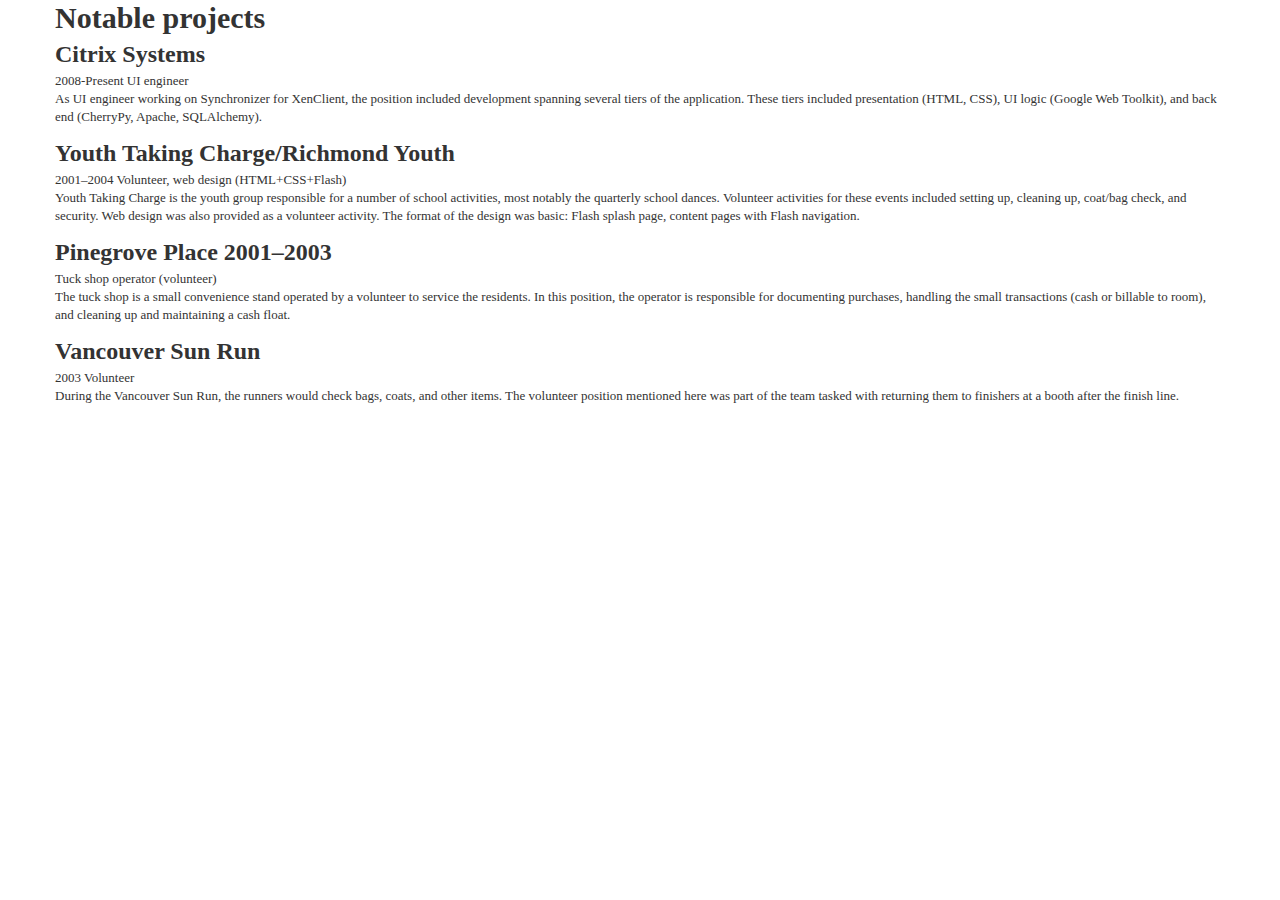
==== experience.html @ 51f3656a "Add experience page" ====
<!DOCTYPE html>

<meta charset="utf-8">
<meta name="viewport" content="width=device-width, initial-scale=1.0">
<title>Notable projects – Wesley Moy</title>
<link rel="stylesheet" href="css/bootstrap.css">
<!-- HTML5 shiv -->
<!--[if lt IE 9]>
<script src="http://html5shim.googlecode.com/svn/trunk/html5.js"></script>
<![endif]-->

<div class="container">
<h1>Notable projects</h1>

<h2>Citrix Systems</h2>
2008-Present

UI engineer

<p>As UI engineer working on Synchronizer for XenClient, the position included development spanning several tiers of the application. These tiers included presentation (HTML, CSS), UI logic (Google Web Toolkit), and back end (CherryPy, Apache, SQLAlchemy).</p>

<h2>Youth Taking Charge/Richmond Youth</h2>
2001–2004

Volunteer, web design (HTML+CSS+Flash)

<p>Youth Taking Charge is the youth group responsible for a number of school activities, most notably the quarterly school dances. Volunteer activities for these events included setting up, cleaning up, coat/bag check, and security.
Web design was also provided as a volunteer activity. The format of the design was basic: Flash splash page, content pages with Flash navigation.</p>

<h2>Pinegrove Place	2001–2003</h2>

Tuck shop operator (volunteer)

<p>The tuck shop is a small convenience stand operated by a volunteer to service the residents. In this position, the operator is responsible for documenting purchases, handling the small transactions (cash or billable to room), and cleaning up and maintaining a cash float.</p>

<h2>Vancouver Sun Run</h2>
2003

Volunteer
<p>During the Vancouver Sun Run, the runners would check bags, coats, and other items. The volunteer position mentioned here was part of the team tasked with returning them to finishers at a booth after the finish line.</p>
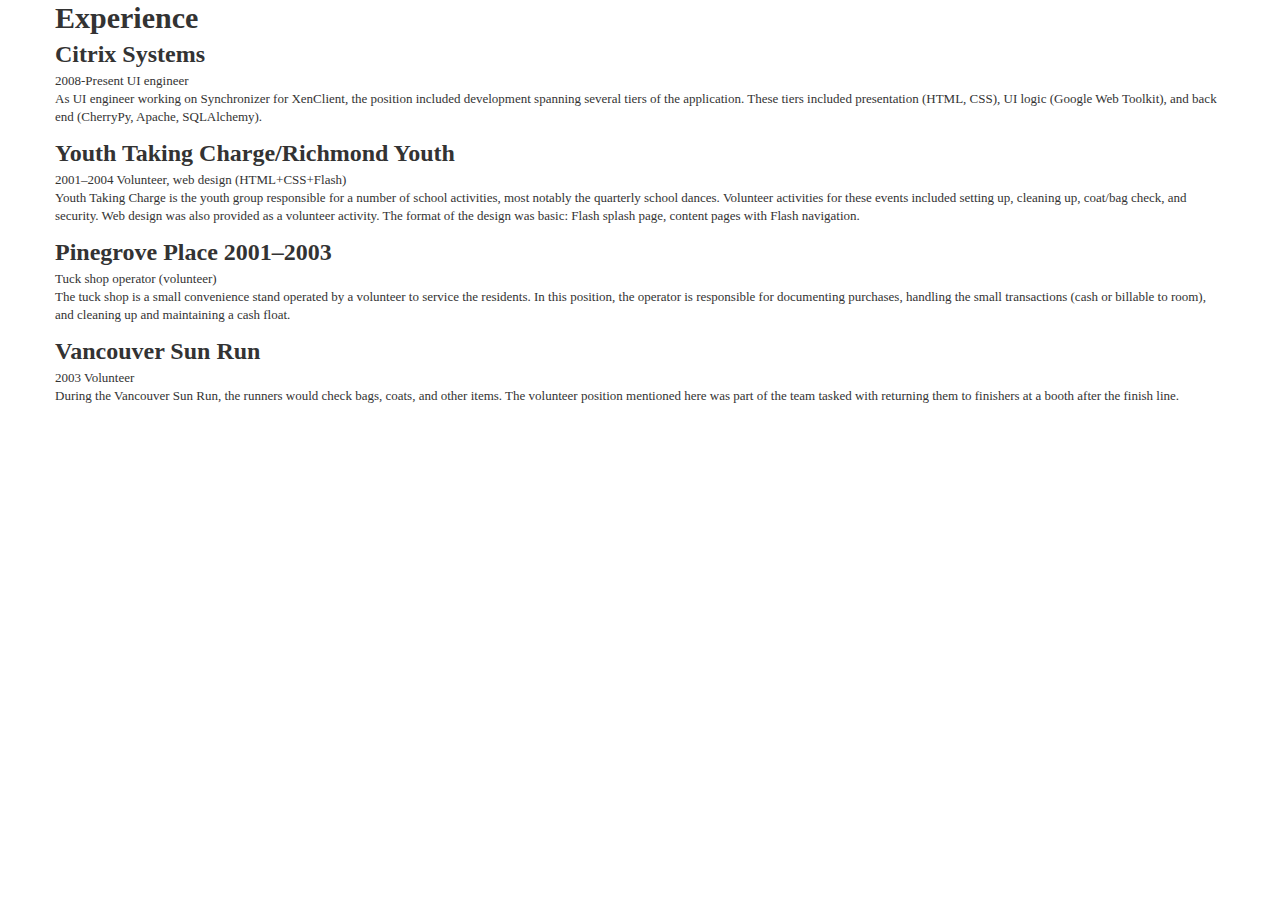
==== commit 324bc376: "Correct experience page title" ====
--- a/experience.html
+++ b/experience.html
@@ -2,7 +2,7 @@
 
 <meta charset="utf-8">
 <meta name="viewport" content="width=device-width, initial-scale=1.0">
-<title>Notable projects – Wesley Moy</title>
+<title>Experience – Wesley Moy</title>
 <link rel="stylesheet" href="css/bootstrap.css">
 <!-- HTML5 shiv -->
 <!--[if lt IE 9]>
@@ -10,7 +10,7 @@
 <![endif]-->
 
 <div class="container">
-<h1>Notable projects</h1>
+<h1>Experience</h1>
 
 <h2>Citrix Systems</h2>
 2008-Present
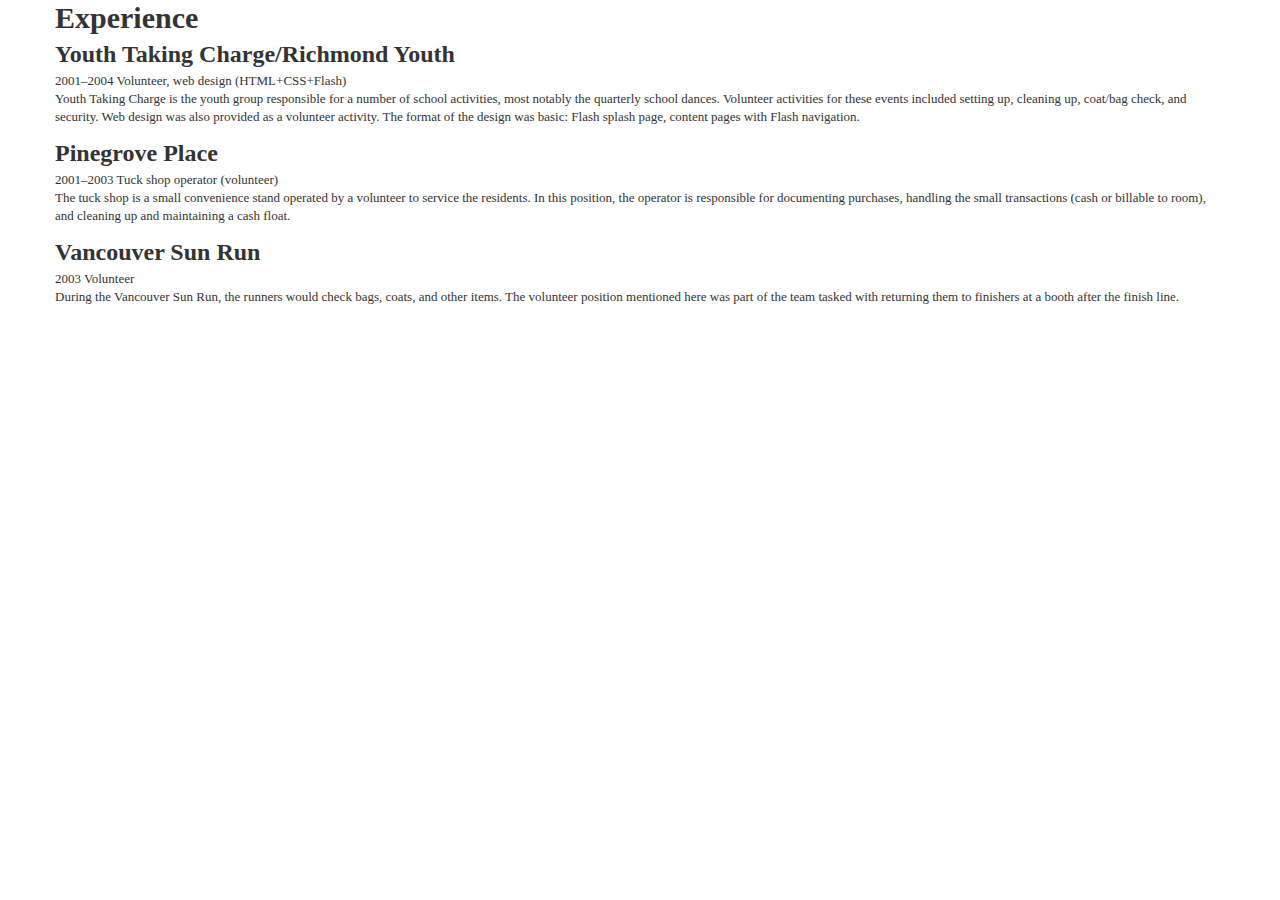
==== commit 68a4b44d: "Correct years" ====
--- a/experience.html
+++ b/experience.html
@@ -12,13 +12,6 @@
 <div class="container">
 <h1>Experience</h1>
 
-<h2>Citrix Systems</h2>
-2008-Present
-
-UI engineer
-
-<p>As UI engineer working on Synchronizer for XenClient, the position included development spanning several tiers of the application. These tiers included presentation (HTML, CSS), UI logic (Google Web Toolkit), and back end (CherryPy, Apache, SQLAlchemy).</p>
-
 <h2>Youth Taking Charge/Richmond Youth</h2>
 2001–2004
 
@@ -27,7 +20,8 @@
 <p>Youth Taking Charge is the youth group responsible for a number of school activities, most notably the quarterly school dances. Volunteer activities for these events included setting up, cleaning up, coat/bag check, and security.
 Web design was also provided as a volunteer activity. The format of the design was basic: Flash splash page, content pages with Flash navigation.</p>
 
-<h2>Pinegrove Place	2001–2003</h2>
+<h2>Pinegrove Place</h2>
+2001–2003
 
 Tuck shop operator (volunteer)
 
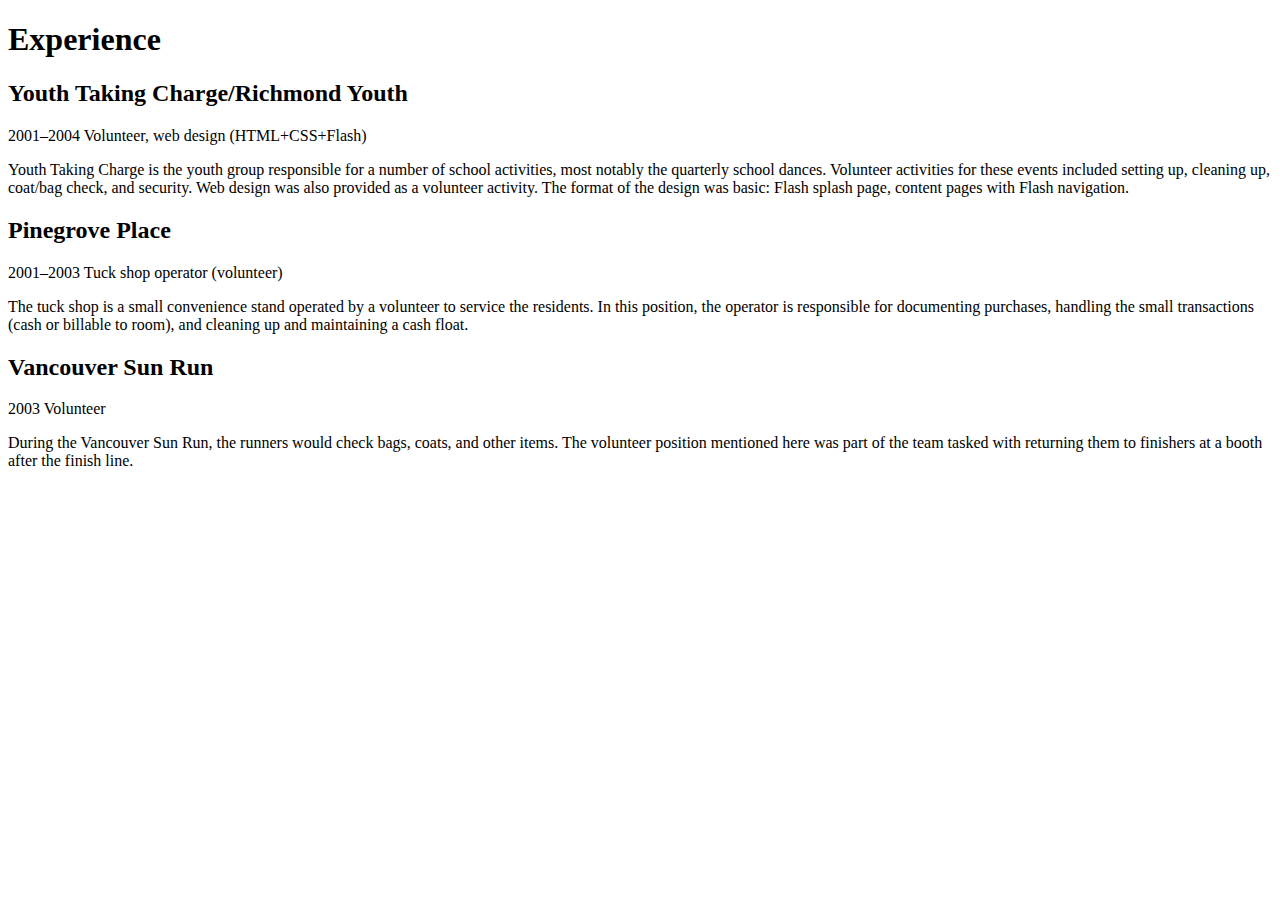
==== commit 3c3e2291: "Change projects and experience to LESS" ====
--- a/experience.html
+++ b/experience.html
@@ -3,7 +3,8 @@
 <meta charset="utf-8">
 <meta name="viewport" content="width=device-width, initial-scale=1.0">
 <title>Experience – Wesley Moy</title>
-<link rel="stylesheet" href="css/bootstrap.css">
+<link rel="stylesheet/less" type="text/css" href="less/bootstrap.less">
+<script src="js/less-1.3.0.min.js" type="text/javascript"></script>
 <!-- HTML5 shiv -->
 <!--[if lt IE 9]>
 <script src="http://html5shim.googlecode.com/svn/trunk/html5.js"></script>
